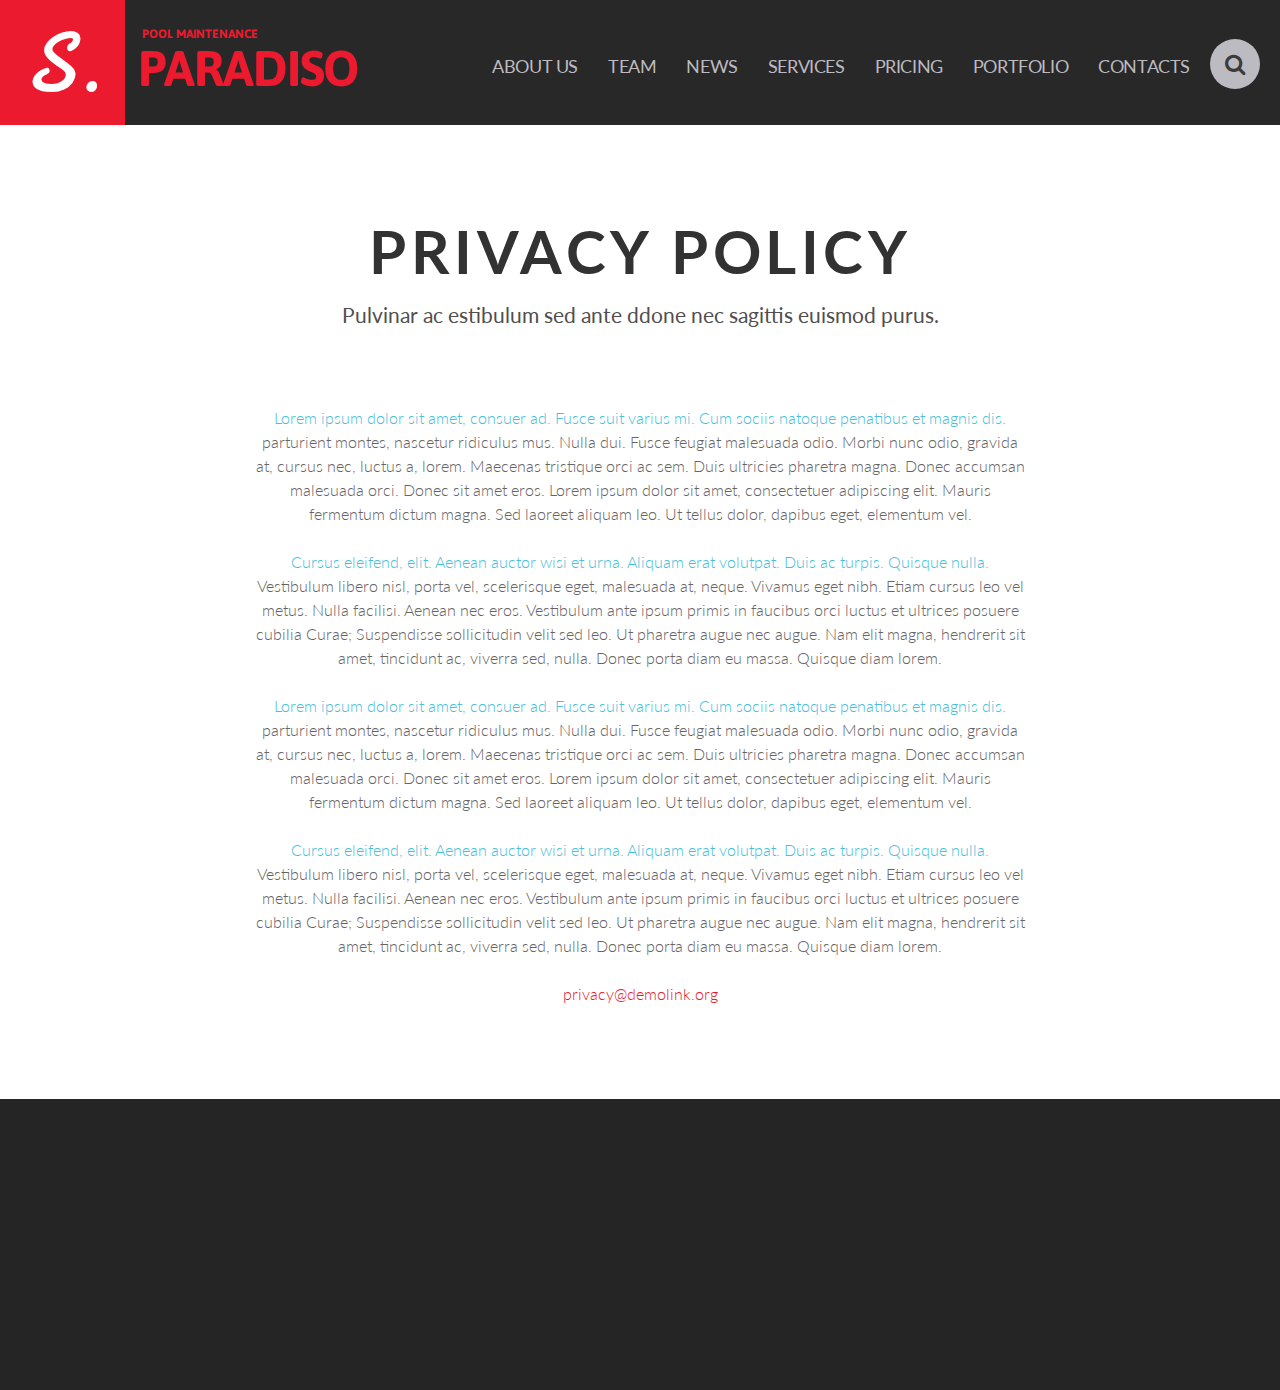
==== privacy.html @ 31ac1ea3 "first commit" ====
<!DOCTYPE html>
<html lang="en">
<head>
  <title>Privacy Policy</title>
  <meta charset="utf-8">
  <meta name = "format-detection" content = "telephone=no" />
  <link rel="icon" href="images/favicon.ico" type="image/x-icon">
  <link rel="stylesheet" href="css/grid.css">
  <link rel="stylesheet" href="css/search.css">
  <link rel="stylesheet" href="css/style.css">
  <script src="js/jquery.js"></script>
  <script src="js/jquery-migrate-1.2.1.js"></script>
  <script src="search/search.js"></script>
  <!--[if (gt IE 9)|!(IE)]><!-->
  <script src="js/wow/wow.js"></script>
  <script>
    $(document).ready(function () {
      if ($('html').hasClass('desktop')) {
        new WOW().init();
      }
    });
  </script>
  <!--<![endif]-->
  <script>
    $(document).ready(function () {
      var state = 0;
      document.getElementById('icon').onclick = function() {
        if (state == 1) {
          document.getElementById('search').style.display = 'none';
          state = 0;
          return;
        }
        document.getElementById('search').style.display = 'block';
        state = 1;
      };
    });
  </script>
  <!--[if lt IE 9]>
  <script src="js/html5shiv.js"></script>
  <div id="ie6-alert" style="width: 100%; text-align:center; margin-top: 227px;">
    <link rel="stylesheet" type="text/css" href="css/ie.css"/>
    <img src="http://beatie6.frontcube.com/images/ie6.jpg" alt="Upgrade IE 6" width="640" height="344" border="0" usemap="#Map" longdesc="http://die6.frontcube.com" />
    <map name="Map" id="Map"><area shape="rect" coords="496,201,604,329" href="http://www.microsoft.com/windows/internet-explorer/default.aspx" target="_blank" alt="Download Interent Explorer" /><area shape="rect" coords="380,201,488,329" href="http://www.apple.com/safari/download/" target="_blank" alt="Download Apple Safari" /><area shape="rect" coords="268,202,376,330" href="http://www.opera.com/download/" target="_blank" alt="Download Opera" /><area shape="rect" coords="155,202,263,330" href="http://www.mozilla.com/" target="_blank" alt="Download Firefox" />
      <area shape="rect" coords="35,201,143,329" href="http://www.google.com/chrome" target="_blank" alt="Download Google Chrome" />
    </map>
  </div>
  <![endif]-->
</head>


<body class="hashAncor">

<!--========================================================
                          HEADER
=========================================================-->
<header id="header">
  <div id="stuck_container">
    <div class="wrapper">
      <h1>
        <a href="index.html">
          <span class="first">pool maintenance</span>
          <span class="second">paradiso</span>
        </a>
      </h1>
      <div class="search-block" id="search-block">
        <div class="icon" id="icon">
          <i class="fa fa-search"></i>
        </div>
        <form id="search" action="search.php" method="GET" accept-charset="utf-8">
          <input type="text" name="s" placeholder="Enter keyword:"/>
          <a onclick="document.getElementById('search').submit()"><div class="search_icon"></div>
          </a>
        </form>
      </div>
      <nav>
        <ul class="sf-menu">
          <li><a href="index.html#about">About us</a></li>
          <li><a href="index.html#team">Team</a></li>
          <li><a href="index.html#news">News</a></li>
          <li><a href="index.html#services">Services</a></li>
          <li><a href="index.html#pricing">Pricing</a></li>
          <li><a href="index.html#portfolio">Portfolio</a></li>
          <li><a href="index.html#contacts">Contacts</a></li>
        </ul>
      </nav>
    </div>
    <div class="clearfix"></div>
  </div>
</header>


<!--========================================================
                          CONTENT
=========================================================-->
<section id="content">
  <div class="wrapper8">
    <div class="container">
      <div class="row">
        <div class="grid_12">
          <div class="heading1 wow flipInX" data-wow-delay="0.1s" data-wow-duration="1s">
            <h2>Privacy policy</h2>
            <span class="second">Pulvinar ac estibulum sed ante ddone nec sagittis euismod purus.</span>
          </div>
        </div>
      </div>
      <div class="row">
        <div class="grid_8 preffix_2">
          <div class="box6 wow fadeInUp" data-wow-duration="1s" data-wow-delay="0.1s">
            <span class="heading">Lorem ipsum dolor sit amet, consuer ad. Fusce suit varius mi. Cum sociis natoque penatibus et magnis dis. </span>
            <p>parturient montes, nascetur ridiculus mus. Nulla dui. Fusce feugiat malesuada odio. Morbi nunc odio, gravida at, cursus nec, luctus a, lorem. Maecenas tristique orci ac sem.  Duis ultricies pharetra magna. Donec accumsan malesuada orci. Donec sit amet eros. Lorem ipsum dolor sit amet, consectetuer adipiscing elit. Mauris fermentum dictum magna. Sed laoreet aliquam leo. Ut tellus dolor, dapibus eget, elementum vel.</p>
          </div>

          <div class="box6 wow fadeInUp" data-wow-duration="1s" data-wow-delay="0.2s">
            <span class="heading">Cursus eleifend, elit. Aenean auctor wisi et urna. Aliquam erat volutpat. Duis ac turpis. Quisque nulla.</span>
            <p>Vestibulum libero nisl, porta vel, scelerisque eget, malesuada at, neque. Vivamus eget nibh. Etiam cursus leo vel metus. Nulla facilisi. Aenean nec eros. Vestibulum ante ipsum primis in faucibus orci luctus et ultrices posuere cubilia Curae; Suspendisse sollicitudin velit sed leo. Ut pharetra augue nec augue. Nam elit magna, hendrerit sit amet, tincidunt ac, viverra sed, nulla. Donec porta diam eu massa. Quisque diam lorem.</p>
          </div>

          <div class="box6 wow fadeInUp" data-wow-duration="1s" data-wow-delay="0.1s">
            <span class="heading">Lorem ipsum dolor sit amet, consuer ad. Fusce suit varius mi. Cum sociis natoque penatibus et magnis dis. </span>
            <p>parturient montes, nascetur ridiculus mus. Nulla dui. Fusce feugiat malesuada odio. Morbi nunc odio, gravida at, cursus nec, luctus a, lorem. Maecenas tristique orci ac sem.  Duis ultricies pharetra magna. Donec accumsan malesuada orci. Donec sit amet eros. Lorem ipsum dolor sit amet, consectetuer adipiscing elit. Mauris fermentum dictum magna. Sed laoreet aliquam leo. Ut tellus dolor, dapibus eget, elementum vel.</p>
          </div>

          <div class="box6 wow fadeInUp" data-wow-duration="1s" data-wow-delay="0.2s">
            <span class="heading">Cursus eleifend, elit. Aenean auctor wisi et urna. Aliquam erat volutpat. Duis ac turpis. Quisque nulla.</span>
            <p>Vestibulum libero nisl, porta vel, scelerisque eget, malesuada at, neque. Vivamus eget nibh. Etiam cursus leo vel metus. Nulla facilisi. Aenean nec eros. Vestibulum ante ipsum primis in faucibus orci luctus et ultrices posuere cubilia Curae; Suspendisse sollicitudin velit sed leo. Ut pharetra augue nec augue. Nam elit magna, hendrerit sit amet, tincidunt ac, viverra sed, nulla. Donec porta diam eu massa. Quisque diam lorem.</p>
            <a class="simple-link" href="#">privacy@demolink.org</a>
          </div>
        </div>
      </div>
    </div>
  </div>
</section>


<!--========================================================
                          FOOTER
=========================================================-->
<footer id="footer">
  <div class="wrapper">
    <div class="container">
      <div class="row">
        <div class="grid_12">
          <div class="privacy-block wow fadeInUp" data-wow-duration="1s" data-wow-delay="0.1s">
            <a href="index.html">PARADISO pool maintenance</a> &copy; <span id="copyright-year"></span> <a
                  href="privacy.html">Privacy policy</a>
          </div>
        </div>
      </div>
    </div>
  </div>
</footer>

<script src="js/script.js"></script>

<!-- Coded by Waka -->
</body>
</html>
---- css/grid.css ----
/* http://meyerweb.com/eric/tools/css/reset/ 
   v2.0 | 20110126
   License: none (public domain)
*/
html,
body,
div,
span,
applet,
object,
iframe,
h1,
h2,
h3,
h4,
h5,
h6,
p,
blockquote,
pre,
a,
abbr,
acronym,
address,
big,
cite,
code,
del,
dfn,
em,
img,
ins,
kbd,
q,
s,
samp,
small,
strike,
strong,
sub,
sup,
tt,
var,
b,
u,
i,
center,
dl,
dt,
dd,
ol,
ul,
li,
fieldset,
form,
label,
legend,
table,
caption,
tbody,
tfoot,
thead,
tr,
th,
td,
article,
aside,
canvas,
details,
embed,
figure,
figcaption,
footer,
header,
hgroup,
menu,
nav,
output,
ruby,
section,
summary,
time,
mark,
audio,
video {
  margin: 0;
  padding: 0;
  border: 0;
  font-size: 100%;
  font: inherit;
  vertical-align: top;
}
/* HTML5 display-role reset for older browsers */
article,
aside,
details,
figcaption,
figure,
footer,
header,
hgroup,
menu,
nav,
section {
  display: block;
}
body {
  line-height: 1;
}
ol,
ul {
  list-style: none;
}
blockquote,
q {
  quotes: none;
}
blockquote:before,
blockquote:after,
q:before,
q:after {
  content: '';
  content: none;
}
table {
  border-collapse: collapse;
  border-spacing: 0;
}
.clearfix:before,
.clearfix:after {
  display: table;
  content: "";
  line-height: 0;
}
.clearfix:after {
  clear: both;
}
.container .alpha {
  margin-left: 0px;
}
.container .omega {
  margin-right: 0px;
}
.row {
  margin-left: -30px;
}
.row:before,
.row:after {
  display: table;
  content: "";
  line-height: 0;
}
.row:after {
  clear: both;
}
[class*="grid_"] {
  float: left;
  min-height: 1px;
  margin-left: 30px;
}
.container {
  width: 1170px;
}
.grid_12 {
  width: 1170px;
}
.grid_11 {
  width: 1070px;
}
.grid_10 {
  width: 970px;
}
.grid_9 {
  width: 870px;
}
.grid_8 {
  width: 770px;
}
.grid_7 {
  width: 670px;
}
.grid_6 {
  width: 570px;
}
.grid_5 {
  width: 470px;
}
.grid_4 {
  width: 370px;
}
.grid_3 {
  width: 270px;
}
.grid_2 {
  width: 170px;
}
.grid_1 {
  width: 70px;
}
.preffix_12 {
  margin-left: 1230px;
}
.preffix_11 {
  margin-left: 1130px;
}
.preffix_10 {
  margin-left: 1030px;
}
.preffix_9 {
  margin-left: 930px;
}
.preffix_8 {
  margin-left: 830px;
}
.preffix_7 {
  margin-left: 730px;
}
.preffix_6 {
  margin-left: 630px;
}
.preffix_5 {
  margin-left: 530px;
}
.preffix_4 {
  margin-left: 430px;
}
.preffix_3 {
  margin-left: 330px;
}
.preffix_2 {
  margin-left: 230px;
}
.preffix_1 {
  margin-left: 130px;
}
.container {
  margin-right: auto;
  margin-left: auto;
  -webkit-box-sizing: border-box;
  -moz-box-sizing: border-box;
  box-sizing: border-box;
}
.container:before,
.container:after {
  display: table;
  content: "";
  line-height: 0;
}
.container:after {
  clear: both;
}
@media (min-width: 980px) and (max-width: 1199px) {
  .row {
    margin-left: -20px;
  }
  .row:before,
  .row:after {
    display: table;
    content: "";
    line-height: 0;
  }
  .row:after {
    clear: both;
  }
  [class*="grid_"] {
    float: left;
    min-height: 1px;
    margin-left: 20px;
  }
  .container {
    width: 940px;
  }
  .grid_12 {
    width: 940px;
  }
  .grid_11 {
    width: 860px;
  }
  .grid_10 {
    width: 780px;
  }
  .grid_9 {
    width: 700px;
  }
  .grid_8 {
    width: 620px;
  }
  .grid_7 {
    width: 540px;
  }
  .grid_6 {
    width: 460px;
  }
  .grid_5 {
    width: 380px;
  }
  .grid_4 {
    width: 300px;
  }
  .grid_3 {
    width: 220px;
  }
  .grid_2 {
    width: 140px;
  }
  .grid_1 {
    width: 60px;
  }
  .preffix_12 {
    margin-left: 980px;
  }
  .preffix_11 {
    margin-left: 900px;
  }
  .preffix_10 {
    margin-left: 820px;
  }
  .preffix_9 {
    margin-left: 740px;
  }
  .preffix_8 {
    margin-left: 660px;
  }
  .preffix_7 {
    margin-left: 580px;
  }
  .preffix_6 {
    margin-left: 500px;
  }
  .preffix_5 {
    margin-left: 420px;
  }
  .preffix_4 {
    margin-left: 340px;
  }
  .preffix_3 {
    margin-left: 260px;
  }
  .preffix_2 {
    margin-left: 180px;
  }
  .preffix_1 {
    margin-left: 100px;
  }
}
@media (min-width: 768px) and (max-width: 979px) {
  .row {
    margin-left: -20px;
  }
  .row:before,
  .row:after {
    display: table;
    content: "";
    line-height: 0;
  }
  .row:after {
    clear: both;
  }
  [class*="grid_"] {
    float: left;
    min-height: 1px;
    margin-left: 20px;
  }
  .container {
    width: 748px;
  }
  .grid_12 {
    width: 748px;
  }
  .grid_11 {
    width: 684px;
  }
  .grid_10 {
    width: 620px;
  }
  .grid_9 {
    width: 556px;
  }
  .grid_8 {
    width: 492px;
  }
  .grid_7 {
    width: 428px;
  }
  .grid_6 {
    width: 364px;
  }
  .grid_5 {
    width: 300px;
  }
  .grid_4 {
    width: 236px;
  }
  .grid_3 {
    width: 172px;
  }
  .grid_2 {
    width: 108px;
  }
  .grid_1 {
    width: 44px;
  }
  .preffix_12 {
    margin-left: 788px;
  }
  .preffix_11 {
    margin-left: 724px;
  }
  .preffix_10 {
    margin-left: 660px;
  }
  .preffix_9 {
    margin-left: 596px;
  }
  .preffix_8 {
    margin-left: 532px;
  }
  .preffix_7 {
    margin-left: 468px;
  }
  .preffix_6 {
    margin-left: 404px;
  }
  .preffix_5 {
    margin-left: 340px;
  }
  .preffix_4 {
    margin-left: 276px;
  }
  .preffix_3 {
    margin-left: 212px;
  }
  .preffix_2 {
    margin-left: 148px;
  }
  .preffix_1 {
    margin-left: 84px;
  }
}
.select-menu {
  display: none !important;
}
@media (max-width: 767px) {
  .container {
    width: 420px;
    padding: 0 0px;
  }
  .row {
    margin-left: 0;
  }
  [class*="grid_"] {
    float: none;
    display: block;
    width: 100%;
    margin-left: 0;
    -webkit-box-sizing: border-box;
    -moz-box-sizing: border-box;
    box-sizing: border-box;
  }
  .select-menu {
    display: block !important;
  }
}
@media (max-width: 479px) {
  body {
    padding: 0;
  }
  .container {
    width: 300px;
    padding: 0 15px;
  }
  .row {
    margin-left: 0;
  }
}
---- css/search.css ----
#search {
  margin-top: 2px;
  margin-bottom: 0;
  margin-right: 1px;
  position: relative;
  z-index: 20;
  border-radius: 20px;
  -webkit-box-sizing: border-box;
  -moz-box-sizing: border-box;
  box-sizing: border-box;
  -webkit-appearance: none;
  border: none;
  box-shadow: none;
  outline: none;
  height: 40px;
  width: 200px;
  background: #48c0db;
}
#search::-ms-clear {
  display: none;
}
#search input {
  border-radius: 20px;
  font: 400 16px/24px "Lato", sans-serif;
  color: #ffffff;
  position: relative;
  -webkit-box-sizing: border-box;
  -moz-box-sizing: border-box;
  box-sizing: border-box;
  -webkit-appearance: none;
  border: none;
  box-shadow: none;
  outline: none;
  height: 40px;
  width: 150px;
  background: #48c0db;
  padding: 6px 0 6px 13px;
}
#search input::-ms-clear {
  display: none;
}
#search input::-webkit-input-placeholder {
  color: #ffffff;
}
#search input:-moz-placeholder {
  /* Firefox 18- */
  color: #ffffff;
}
#search input::-moz-placeholder {
  /* Firefox 19+ */
  color: #ffffff;
}
#search input:-ms-input-placeholder {
  color: #ffffff;
}
#search a {
  position: absolute;
  cursor: pointer;
  color: #ffffff;
  top: 50%;
  margin-top: -12px;
  right: 36px;
}
#search a > .search_icon {
  display: block;
}
#search a > .search_icon:hover:before {
  color: #333232;
}
#search a > .search_icon:before {
  font-family: FontAwesome;
  font-size: 20px;
  position: absolute;
  font-style: normal;
  font-weight: normal;
  text-decoration: none;
  cursor: default;
  content: '\f002';
  color: #ffffff;
  cursor: pointer;
  -webkit-transition: color 0.3s ease;
  transition: color 0.3s ease;
}
@media (max-width: 767px) {
  #search {
    width: 170px;
  }
  #search input {
    width: 120px;
  }
}
---- css/style.css ----
@import "animate.css";
@import url(//maxcdn.bootstrapcdn.com/font-awesome/4.2.0/css/font-awesome.min.css);
@import url(//fonts.googleapis.com/css?family=Lato:400);
@import url(//fonts.googleapis.com/css?family=Lato:300);
@import url(//fonts.googleapis.com/css?family=Lato:300italic);
@import url(//fonts.googleapis.com/css?family=Lato:700);
@import url(//fonts.googleapis.com/css?family=Lato:900);
@import url(//fonts.googleapis.com/css?family=Damion);
@import url(//fonts.googleapis.com/css?family=Asap:700);
@import url(//fonts.googleapis.com/css?family=Asap);
@import url(//fonts.googleapis.com/css?family=Roboto:100);
@import url(//fonts.googleapis.com/css?family=Roboto);
@import url(//fonts.googleapis.com/css?family=Roboto:500italic);
@import url(//fonts.googleapis.com/css?family=Open+Sans:300);
/*========================================================
                    Main layout styles
=========================================================*/
body {
  overflow-x: hidden;
  font: 400 16px/24px "Lato", sans-serif;
  color: #656464;
  background: #262525;
}
a[href^="tel:"] {
  color: inherit;
  text-decoration: none;
}
a {
  text-decoration: none;
  color: inherit;
  -webkit-transition: all 0.3s ease;
  transition: all 0.3s ease;
}
a:hover {
  color: #48c0db;
}
img {
  max-width: 100%;
}
* {
  -webkit-text-size-adjust: none;
}
/* ======= Headers ======= */
h2 {
  font: 700 60px/99px "Lato", sans-serif;
  color: #333232;
  text-transform: uppercase;
  letter-spacing: .075em;
}
@media (max-width: 767px) {
  h2 {
    font-size: 40px;
    line-height: 50px;
  }
}
h3 {
  -webkit-transition: all 0.3s ease;
  transition: all 0.3s ease;
  font: 700 18px/23px "Lato", sans-serif;
  color: #333232;
  text-transform: uppercase;
}
h4 {
  font: 900 30px/30px "Lato", sans-serif;
  text-transform: uppercase;
  color: #eb1a2f;
}
.heading1 {
  text-align: center;
  margin-bottom: 99px;
}
.heading1 .second {
  font: 400 21px/27px "Lato", sans-serif;
  color: #514e4e;
  display: block;
}
/* ======= Buttons ======= */
.btn-default {
  display: inline-block;
  border: 1px solid #ffffff;
  text-align: center;
  color: #ffffff;
  font: 100 18px/18px "Roboto", sans-serif;
  text-transform: uppercase;
  padding: 19px 37px;
  letter-spacing: 0.2em;
}
.btn-default:hover {
  background: #48c0db;
  color: #ffffff;
  border-color: #48c0db;
}
.btn-default.btn-default__inset1 {
  font: 700 20px/20px "Lato", sans-serif;
  padding: 13px 40px;
  letter-spacing: 0;
}
.btn-default.btn-default__inset1:hover {
  background: #333232;
  border-color: #333232;
}
.btn-default.btn-default__inset2 {
  letter-spacing: 0.1em;
  padding: 19px 127px 17px;
}
/* ======= Wrappers ======= */
.wrapper1 {
  padding: 77px 0 97px;
}
.wrapper2 {
  padding: 75px 0 103px;
}
.wrapper3 {
  padding: 76px 0 17px;
}
.wrapper4 {
  padding: 76px 0 103px;
  background: #ebebec;
}
.wrapper5 {
  padding: 76px 0 0;
  background: #ffffff;
}
.wrapper6 {
  padding: 76px 0 103px;
  background: #48c0db;
}
.wrapper6 .heading1 h2,
.wrapper6 .heading1 span {
  color: #ffffff;
}
.wrapper7 {
  padding: 76px 0 80px;
  background: #333232;
  text-align: center;
}
.wrapper7 .heading1 {
  margin-bottom: 49px;
}
.wrapper7 .heading1 h2,
.wrapper7 .heading1 span {
  color: #ffffff;
}
.wrapper7 p {
  font: 400 16px/22px "Roboto", sans-serif;
  color: #a4a7ab;
  padding: 0 70px;
}
@media (max-width: 767px) {
  .wrapper7 p {
    padding: 0;
  }
}
.wrapper7 .socials2 {
  margin-top: 72px;
}
.wrapper8 {
  padding: 77px 0 69px;
}
.wrapper8 .heading1 {
  margin-bottom: 78px;
}
@media (max-width: 767px) {
  #search-results h4 {
    font-size: 24px;
  }
}
/*========================================================
                    HEADER styles
=========================================================*/
#header {
  position: relative;
  z-index: 500;
  top: 0;
  left: 0;
  right: 0;
}
#header #stuck_container {
  background: #292828;
  position: relative;
}
#header .search-block {
  position: relative;
  float: right;
}
#header .search-block .icon {
  margin-top: 39px;
  margin-right: 31px;
  text-align: center;
  display: block;
  border-radius: 100px;
  background: #bcbbc1;
  width: 50px;
  height: 50px;
}
@media (max-width: 1330px) {
  #header .search-block .icon {
    margin-right: 20px;
  }
}
@media (max-width: 767px) {
  #header .search-block .icon {
    margin-top: 5px;
    margin-right: 5px;
  }
}
#header .search-block .icon i {
  -webkit-transition: all 0.3s ease;
  transition: all 0.3s ease;
  font-size: 22px;
  line-height: 50px;
  color: #3b3b3d;
}
#header .search-block .icon:hover {
  cursor: pointer;
}
#header .search-block .icon:hover i {
  color: #ffffff;
}
#header .search-block #search {
  position: absolute;
  left: -152px;
  bottom: -76px;
  display: none;
}
@media (max-width: 767px) {
  #header .search-block #search {
    bottom: 4px;
    left: -180px;
  }
}
@media (max-width: 767px) {
  #header .search-block #search {
    bottom: -46px;
    left: -120px;
  }
}
/* ======= Logo ======= */
h1 {
  float: left;
  display: inline-block;
}
h1 a {
  position: relative;
  padding-left: 142px;
  height: 125px;
  display: block;
  padding-top: 28px;
  -webkit-box-sizing: border-box;
  -moz-box-sizing: border-box;
  box-sizing: border-box;
}
@media (max-width: 979px) {
  h1 a {
    padding-left: 65px;
  }
}
h1 a:before {
  display: block;
  text-align: center;
  position: absolute;
  left: 0;
  top: 0;
  height: 100%;
  width: 125px;
  background: #eb1a2f;
  color: #ffffff;
  content: 'S.';
  font: 400 85px/128px "Damion", sans-serif;
  text-transform: uppercase;
  letter-spacing: -0.025em;
}
@media (max-width: 979px) {
  h1 a:before {
    width: 55px;
    font-size: 56px;
  }
}
h1 a span {
  display: block;
}
h1 a .first {
  font: 700 12px/12px "Asap", sans-serif;
  color: #eb1a2f;
  margin-bottom: -8px;
  text-transform: uppercase;
}
@media (max-width: 979px) {
  h1 a .first {
    margin-bottom: -22px;
    margin-top: 19px;
  }
}
h1 a .second {
  font: 700 73px/73px "Asap", sans-serif;
  color: #eb1a2f;
  text-transform: uppercase;
  letter-spacing: -0.025em;
  margin-left: -4px;
}
@media (max-width: 1600px) {
  h1 a .second {
    font-size: 50px;
  }
}
@media (max-width: 979px) {
  h1 a .second {
    font-size: 33px;
  }
}
@media (max-width: 767px) {
  h1 a {
    padding-left: 78px;
    padding-top: 1px;
    height: 60px;
  }
  h1 a:before {
    width: 64px;
    font-size: 50px;
    line-height: 64px;
  }
  h1 a .first {
    margin-top: 12px;
  }
}
/* ======= Main menu variables ======= */
/* ======= Sub menus common variables ======= */
nav {
  float: right;
  margin-top: 54px;
  margin-right: 40px;
}
@media (max-width: 1600px) {
  nav {
    margin-right: 20px;
  }
}
/* Main menu styles
========================================================*/
.sf-menu {
  text-align: center;
}
.sf-menu > li {
  letter-spacing: -0.025em;
  -webkit-box-sizing: border-box;
  -moz-box-sizing: border-box;
  box-sizing: border-box;
  float: left;
  position: relative;
  text-align: center;
}
@media (max-width: 979px) {
  .sf-menu > li {
    margin-top: 0;
  }
}
.sf-menu > li + li {
  margin-left: 40px;
}
@media (max-width: 1600px) {
  .sf-menu > li + li {
    margin-left: 30px;
  }
}
@media (max-width: 1199px) {
  .sf-menu > li + li {
    margin-left: 10px;
  }
}
.sf-menu > li > a {
  text-transform: uppercase;
  font: 400 24px/24px "Lato", sans-serif;
  display: block;
  -webkit-transition: 0.3s all ease;
  transition: 0.3s all ease;
  color: #bcbbc1;
}
@media (max-width: 1600px) {
  .sf-menu > li > a {
    font-size: 18px;
  }
}
@media (max-width: 1199px) {
  .sf-menu > li > a {
    font-size: 13px;
  }
}
.sf-menu > li > a:hover {
  color: #ffffff;
  -webkit-transition: 0.3s all ease;
  transition: 0.3s all ease;
}
.sf-menu > li > a:active {
  color: #ffffff;
}
.sf-menu > li.active-menu-item > a {
  background: #232323;
  color: #ffffff;
}
@media only screen and (max-width: 767px) {
  .sf-menu {
    display: none;
  }
  nav {
    width: 100%;
    float: none;
    margin: 0;
    clear: both;
  }
  .select-menu {
    border-radius: none;
    display: block;
    text-transform: capitalize;
    float: none;
    color: #48c0db;
    width: 100%;
    margin-top: 0;
    margin-bottom: 0;
    background: #ffffff;
    font: 18px/28px "Roboto", sans-serif;
    text-align: left;
    border: 1px solid #c1c1c1;
    padding: 7px 0;
    position: relative;
  }
  .select-menu option {
    text-align: left;
    position: relative;
  }
}
/*Core variables and mixins*/
/*========================================================
                    CONTENT styles
=========================================================*/
#content {
  background: #ffffff;
  padding-top: 125px;
}
@media (max-width: 767px) {
  #content {
    padding-top: 102px;
  }
}
body.hashAncor #content {
  padding-top: 227px;
}
@media (max-width: 767px) {
  body.hashAncor #content {
    padding-top: 204px;
  }
}
.hashAncor {
  height: 102px !important;
  margin-top: -102px !important;
}
/* ======= Box 1 About us ======= */
.box1 .label {
  width: 100%;
  height: 270px;
  display: block;
  text-align: center;
  background: #ebebec;
  padding-top: 57px;
  -webkit-box-sizing: border-box;
  -moz-box-sizing: border-box;
  box-sizing: border-box;
  margin-bottom: 39px;
}
.box1 .label:hover {
  background: #48c0db;
}
.box1 .label:hover i,
.box1 .label:hover h3 {
  color: #ffffff;
}
.box1 .label i {
  -webkit-transition: all 0.3s ease;
  transition: all 0.3s ease;
  display: block;
  color: #eb1a2f;
  margin-bottom: 32px;
}
.box1 .label i.fa-clock-o {
  font-size: 126px;
}
.box1 .label i.fa-star {
  font-size: 119px;
}
.box1 .label i.fa-thumbs-o-up {
  font-size: 116px;
}
.box1 .label i.fa-cogs {
  font-size: 118px;
}
@media (max-width: 767px) {
  .box1 {
    margin-bottom: 50px;
  }
}
/* ======= Banner 1 ======= */
.banner1 {
  padding: 73px 0 91px;
  background-image: url(../images/page1_img1.png);
  text-align: center;
}
/* ======= Blockquote 1 ======= */
.blockquote1 {
  color: #ffffff;
  margin-bottom: 50px;
}
.blockquote1 .quote {
  margin-bottom: 18px;
}
.blockquote1 cite {
  font: 700 30px/49px "Lato", sans-serif;
  display: block;
  margin-bottom: 9px;
}
.blockquote1 .by {
  font: italic 300 24px/42px "Lato", sans-serif;
  display: block;
}
@media (max-width: 767px) {
  .blockquote1 cite {
    font-size: 20px;
    line-height: 30px;
  }
}
/* ======= Box 2 Meet the team ======= */
.box2 {
  text-align: center;
  background: #ebebec;
  padding: 39px 35px;
}
.box2 img {
  border-radius: 300px;
  margin-bottom: 23px;
}
.box2 h3 {
  margin-bottom: 8px;
}
.box2 .socials1 {
  margin-bottom: 16px;
}
@media (max-width: 767px) {
  .box2 {
    margin-bottom: 50px;
  }
}
/* ======= Banner 2 What we are proud of ======= */
.banner2 {
  padding: 60px 0 75px;
  text-align: center;
  background: #ebebec;
}
.banner2 div.heading {
  font: 700 40px/40px "Lato", sans-serif;
  color: #666666;
  margin-bottom: 45px;
}
/* ======= Box 3 What we are proud of ======= */
.box3 span {
  display: block;
  color: #eb1a2f;
}
.box3 .first {
  font: 700 80px/99px "Asap", sans-serif;
  margin-bottom: 8px;
}
@media (max-width: 979px) {
  .box3 .first {
    font-size: 55px;
    line-height: 55px;
  }
}
.box3 .second {
  font: 400 24px/24px "Lato", sans-serif;
}
@media (max-width: 767px) {
  .box3 {
    margin-bottom: 50px;
  }
}
/* ======= Banner 3 News ======= */
.banner3 {
  padding: 44px 0 137px;
  background-image: url(../images/page1_img5.png);
}
.banner3 .heading1 h2,
.banner3 .heading1 span {
  color: #ffffff;
}
/* ======= Post 1 News ======= */
.post1 {
  background: url(../images/background1.png) repeat;
  color: #ffffff;
  padding: 23px 23px 32px;
}
.post1 .content {
  position: relative;
  padding-left: 185px;
}
.post1 .content img {
  position: absolute;
  left: 0;
  top: 0;
}
.post1 time {
  margin-top: 1px;
  font: 300 32px/32px "Lato", sans-serif;
  display: block;
  margin-bottom: 30px;
}
.post1 h3 {
  color: #ffffff;
  margin-bottom: 6px;
  font-size: 16px;
  line-height: 21px;
}
.post1 p {
  font-size: 16px;
  line-height: 21px;
}
@media (max-width: 979px) {
  .post1 .content {
    position: relative;
    padding-left: 0;
  }
  .post1 .content img {
    position: relative;
    margin-bottom: 20px;
  }
  .post1 time {
    margin-bottom: 10px;
  }
}
/* ======= Box 4 Our services ======= */
.box4 {
  text-align: center;
  margin-bottom: 80px;
}
.box4 i {
  color: #48c0db;
  font-size: 62px;
  line-height: 28px;
  display: inline-block;
  margin-bottom: 47px;
}
.box4 i.fa-lightbulb-o {
  font-size: 79px;
}
.box4 h4 {
  margin-bottom: 12px;
}
/* ======= Box 5 Pricing ======= */
.box5 {
  padding: 22px 0 36px;
  background: #67b14b;
  text-align: center;
  color: #ffffff;
}
.box5 .heading {
  font: 900 33px/33px "Lato", sans-serif;
  text-transform: uppercase;
}
.box5 .price {
  margin-top: 19px;
  margin-bottom: 20px;
  width: 100%;
  background: #ffffff;
  color: #67b14b;
  padding: 12px 0 14px;
}
.box5 .price .symbol {
  font: 700 22px/22px "Lato", sans-serif;
  display: inline-block;
  margin-top: 5px;
}
.box5 .price .big {
  font: 900 55px/55px "Lato", sans-serif;
}
.box5 .price .low {
  display: inline-block;
  margin-top: 34px;
  font: 700 14px/14px "Lato", sans-serif;
}
.box5 .list1 {
  margin-bottom: 37px;
  padding: 0 13px;
}
.box5.box5__inset1 {
  background: #eb931a;
}
.box5.box5__inset1 .price {
  color: #eb931a;
}
.box5.box5__inset2 {
  background: #48c0db;
}
.box5.box5__inset2 .price {
  color: #48c0db;
}
.box5.box5__inset3 {
  background: #eb1a2f;
}
.box5.box5__inset3 .price {
  color: #eb1a2f;
}
@media (max-width: 767px) {
  .box5 {
    margin-bottom: 50px;
  }
}
/* ======= Gallery ======= */
.gallery {
  margin-top: -2px;
}
.gallery .gallery_image {
  width: 25%;
  float: left;
}
@media (max-width: 767px) {
  .gallery .gallery_image {
    width: 100%;
    font-variant: normal;
  }
}
/* ======= Banner 4 Partners ======= */
.banner4 {
  padding: 49px 0 46px;
  background: #ffffff;
}
.banner4 ul li {
  text-align: center;
  width: 9.090909090909092%;
  float: left;
}
.banner4 ul li a {
  display: block;
}
.banner4 ul li a:hover {
  opacity: 0.6;
  filter: alpha(opacity=60);
}
.banner4 ul li a img {
  background: #ffffff;
}
@media (max-width: 767px) {
  .banner4 ul li {
    width: 50%;
    margin-bottom: 30px;
  }
}
/* ======= Bpx 6 Privacy Policy ======= */
.box6 {
  text-align: center;
  margin-bottom: 24px;
  font: 300 16px/24px "Lato", sans-serif;
}
.box6 .heading {
  display: block;
  color: #48c0db;
}
.box6 .simple-link {
  margin-top: 24px;
}
/* ======= Google Map  ======= */
.google-map_contacts iframe {
  width: 100%;
  height: 485px;
}
@media (max-width: 767px) {
  .google-map_contacts iframe {
    height: 200px;
  }
}
/* ======= Simple link ======= */
.simple-link {
  display: inline-block;
  color: #eb1a2f;
}
/* ======= List 1 ======= */
.list1 li {
  font: 300 14px/14px "Open Sans", sans-serif;
  color: #ffffff;
  padding: 14px 0 0;
}
.list1 li a:hover {
  color: #333232;
}
.list1 li + li {
  border-top: 1px solid #000000;
  border-top: 1px solid rgba(0, 0, 0, 0.16);
  margin-top: 16px;
}
/* ======= Social buttons 1 ======= */
.socials1 li {
  display: inline-block;
  margin-right: 1px;
  margin-bottom: 10px;
}
.socials1 li a i {
  color: #ffffff;
  background: #48c0db;
  text-align: center;
  font-size: 18px;
  display: block;
  width: 35px;
  height: 35px;
  line-height: 35px;
  border-radius: 200px;
  -webkit-transition: all 0.3s ease;
  transition: all 0.3s ease;
}
.socials1 li a i:hover {
  color: #ffffff;
  background: #489db8;
}
/* ======= Social buttons 2 ======= */
.socials2 li {
  display: inline-block;
  margin-bottom: 10px;
}
.socials2 li + li {
  margin-left: 72px;
}
.socials2 li a {
  border-radius: 200px;
  display: block;
}
.socials2 li a i {
  color: #ffffff;
  background: #48c0db;
  text-align: center;
  font-size: 47px;
  display: block;
  width: 87px;
  height: 87px;
  line-height: 91px;
  border-radius: 200px;
  -webkit-transition: all 0.3s ease;
  transition: all 0.3s ease;
}
.socials2 li a i:hover {
  background: #ffffff;
  color: #48c0db;
}
@media (max-width: 479px) {
  .socials2 {
    text-align: center;
  }
  .socials2 li {
    display: block;
    margin-bottom: 10px;
  }
  .socials2 li i {
    margin: 0 auto;
  }
  .socials2 li + li {
    margin-left: 0;
  }
}
/* ======= Gallery  ======= */
.gallery_image a {
  display: block;
  position: relative;
  background: #000000;
}
.gallery_image a img {
  margin-bottom: 0;
  width: 100%;
  -webkit-box-shadow: 0 0 0 0 #ffffff;
  box-shadow: 0 0 0 0 #ffffff;
}
@media (max-width: 979px) {
  .gallery_image a img {
    width: 100%;
  }
}
.gallery_image a:hover img {
  opacity: 0.49;
  -ms-filter: "progid:DXImageTransform.Microsoft.Alpha(Opacity=49)";
}
.gallery_image a:hover .gallery_icon {
  opacity: 1;
  -ms-filter: "progid:DXImageTransform.Microsoft.Alpha(Opacity=100)";
  -webkit-transition: all 0.3s ease;
  transition: all 0.3s ease;
}
.gallery_image a:hover .gallery_icon i {
  opacity: 1;
  -ms-filter: "progid:DXImageTransform.Microsoft.Alpha(Opacity=100)";
}
.gallery_image a img {
  opacity: 1;
  -webkit-transition: all 0.3s ease;
  transition: all 0.3s ease;
}
.gallery_image a .gallery_icon {
  opacity: 0;
  -ms-filter: "progid:DXImageTransform.Microsoft.Alpha(Opacity=0)";
}
.gallery_image a .gallery_icon i {
  opacity: 0;
  -ms-filter: "progid:DXImageTransform.Microsoft.Alpha(Opacity=0)";
  font-size: 38px;
  color: #ffffff;
  position: absolute;
  top: 50%;
  margin-top: -40px;
  left: 50%;
  margin-left: -40px;
  border: 2px solid #ffffff;
  border-radius: 200px;
  -webkit-box-sizing: border-box;
  -moz-box-sizing: border-box;
  box-sizing: border-box;
  width: 80px;
  height: 80px;
  text-align: center;
  line-height: 80px;
}
/*========================================================
                    FOOTER styles
=========================================================*/
#footer {
  font: 400 14px/16px "Roboto", sans-serif;
  color: #ffffff;
  text-align: center;
  padding: 85px 0 88px;
  background: #262525;
}
/*========================================================
                    Widget styles
=========================================================*/
/* UItoTop styles
========================================================*/
#toTop {
  display: none;
  text-decoration: none;
  position: fixed;
  bottom: 80px;
  right: 30px;
  overflow: hidden;
  border: none;
  color: #6f7274;
  font-size: 37px;
  line-height: 38px;
  z-index: 20;
  -webkit-transition: color 0.5s ease;
  transition: color 0.5s ease;
}
#toTop:hover {
  outline: none;
  color: #cbcccd;
}
@media only screen and (max-width: 1199px) {
  #toTop {
    display: none !important;
  }
}
/*Core variables and mixins*/
---- css/ie.css ----
#content {
  padding-top: 0;
}
body.hashAncor #content {
  padding-top: 0;
}
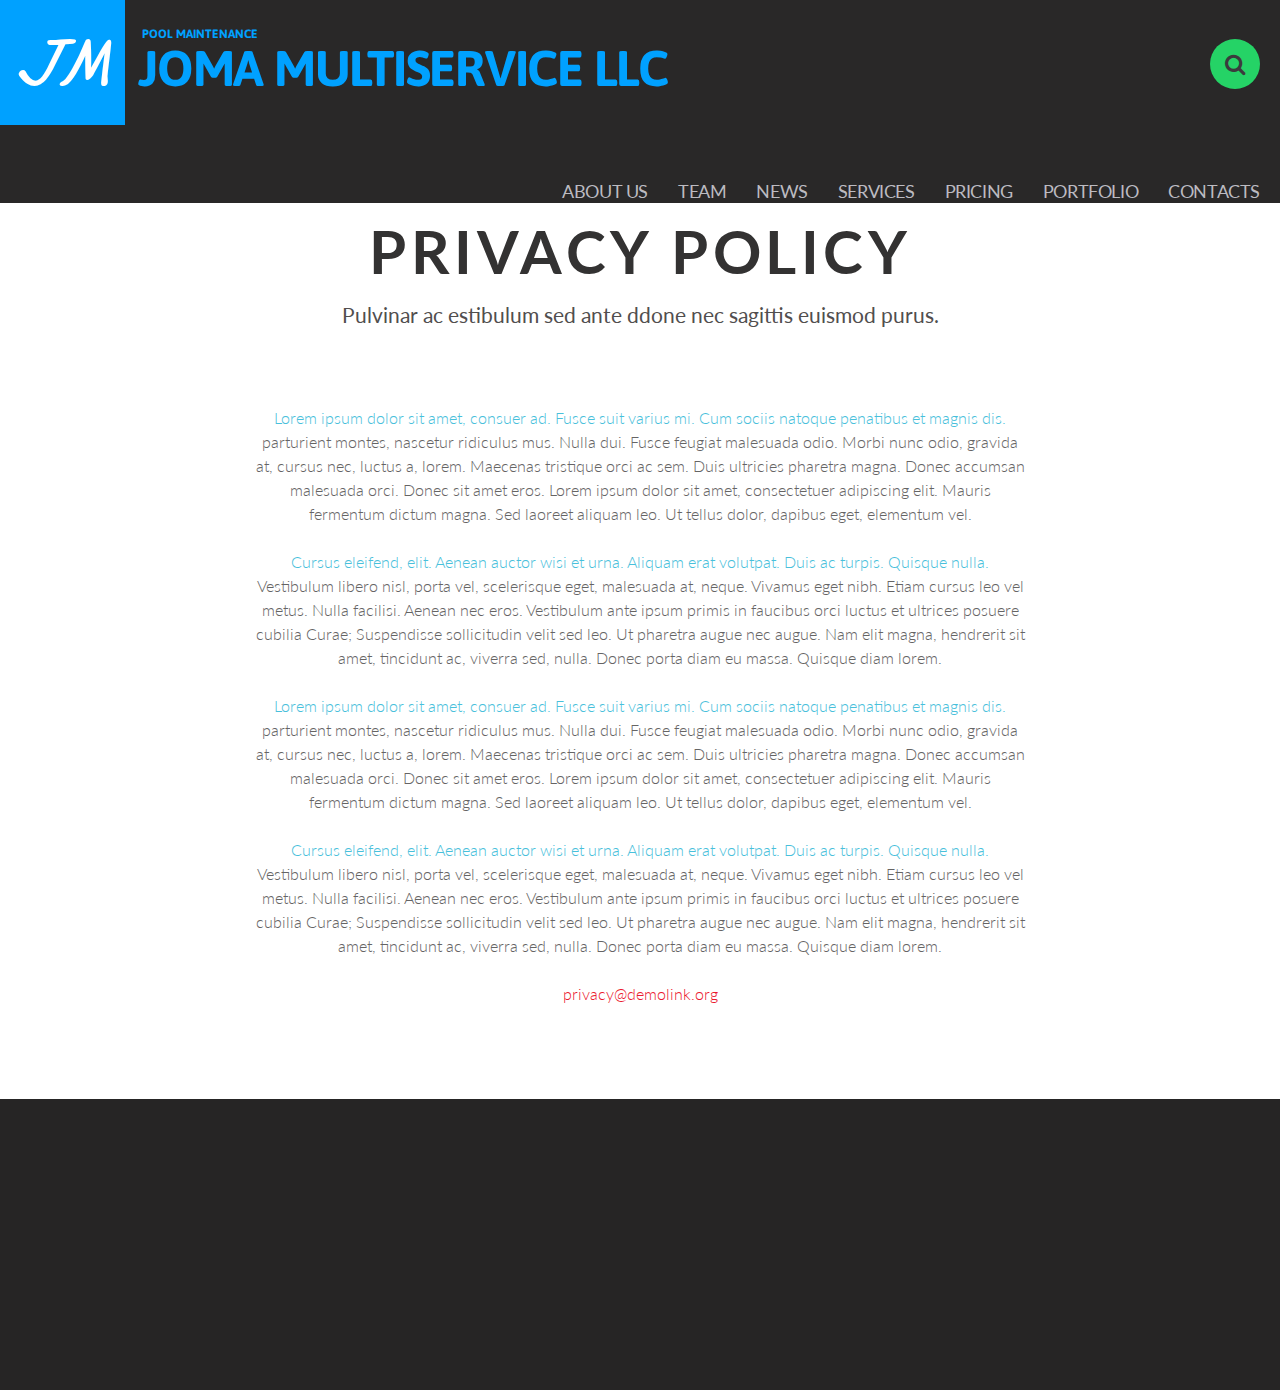
==== commit dfc82ce6: "remove some things" ====
--- a/privacy.html
+++ b/privacy.html
@@ -59,7 +59,7 @@
       <h1>
         <a href="index.html">
           <span class="first">pool maintenance</span>
-          <span class="second">paradiso</span>
+          <span class="second">joma multiservice llc</span>
         </a>
       </h1>
       <div class="search-block" id="search-block">
@@ -141,8 +141,9 @@
       <div class="row">
         <div class="grid_12">
           <div class="privacy-block wow fadeInUp" data-wow-duration="1s" data-wow-delay="0.1s">
-            <a href="index.html">PARADISO pool maintenance</a> &copy; <span id="copyright-year"></span> <a
+            <a href="index.html">Joma Multiservice LLC</a> &copy; <span id="copyright-year"></span> <a
                   href="privacy.html">Privacy policy</a>
+            <!--{%FOOTER_LINK} -->
           </div>
         </div>
       </div>
--- a/css/style.css
+++ b/css/style.css
@@ -84,6 +84,7 @@
   text-transform: uppercase;
   padding: 19px 37px;
   letter-spacing: 0.2em;
+  border-radius: 5px;
 }
 .btn-default:hover {
   background: #48c0db;
@@ -189,7 +190,7 @@
   text-align: center;
   display: block;
   border-radius: 100px;
-  background: #bcbbc1;
+  background: #25D366;
   width: 50px;
   height: 50px;
 }
@@ -263,10 +264,10 @@
   top: 0;
   height: 100%;
   width: 125px;
-  background: #eb1a2f;
-  color: #ffffff;
-  content: 'S.';
-  font: 400 85px/128px "Damion", sans-serif;
+  background: #00a1ff;
+  color: #ffffff;
+  content: 'JM';
+  font: 400 65px/128px "Damion", sans-serif;
   text-transform: uppercase;
   letter-spacing: -0.025em;
 }
@@ -281,7 +282,7 @@
 }
 h1 a .first {
   font: 700 12px/12px "Asap", sans-serif;
-  color: #eb1a2f;
+  color: #00a1ff;
   margin-bottom: -8px;
   text-transform: uppercase;
 }
@@ -293,7 +294,7 @@
 }
 h1 a .second {
   font: 700 73px/73px "Asap", sans-serif;
-  color: #eb1a2f;
+  color: #00a1ff;
   text-transform: uppercase;
   letter-spacing: -0.025em;
   margin-left: -4px;
@@ -658,6 +659,7 @@
   background: #67b14b;
   text-align: center;
   color: #ffffff;
+  border-radius: 5px;
 }
 .box5 .heading {
   font: 900 33px/33px "Lato", sans-serif;
@@ -960,3 +962,21 @@
   }
 }
 /*Core variables and mixins*/
+.text-blue {
+  color: #00a1ff !important;
+}
+.text-black {
+  color: #000000 !important;
+}
+.text-gray {
+  color: #919191 !important;
+}
+.flex {
+  display: flex;
+}
+.justify-content-center{
+  justify-content: center;
+}
+.mb-2 {
+  margin-bottom: 2em !important;
+}